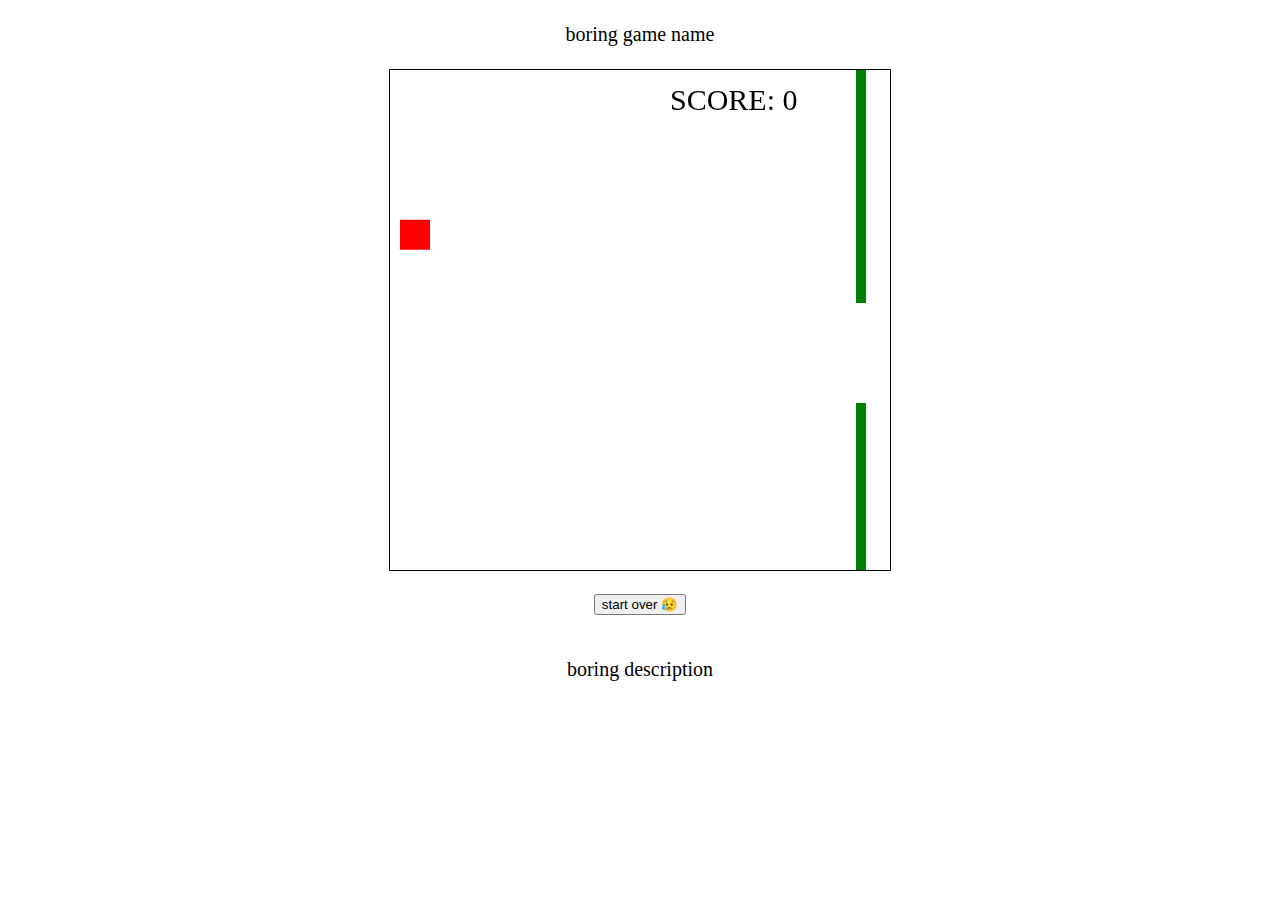
==== complete/index.html @ 5b07e773 "created starter and cleaned up complete" ====
<!DOCTYPE html>
<html>
  <head>
    <title>👾 web game workshop 👾</title>
    <link rel="stylesheet" type="text/css" href="styles.css" />
  </head>
  <body>
    <br/>
    <div>boring game name</div>
    <br/>
    <canvas id='game-screen'></canvas>
    <script src='./utils.js'></script>
    <script src='./script.js'> </script>
    <br/>
    <button onClick="window.location.reload();">start over 😥</button>
    <br/>
    <p>boring description</p>
  </body>
</html>
---- complete/styles.css ----
canvas {
  border: 1px solid black;
  background-color: white;
}
body {
  margin: auto;
  display: flex;
  flex-direction: column;
  align-items: center;
  font-size: 20px;
  font-family: 'Comic Sans MS';
}
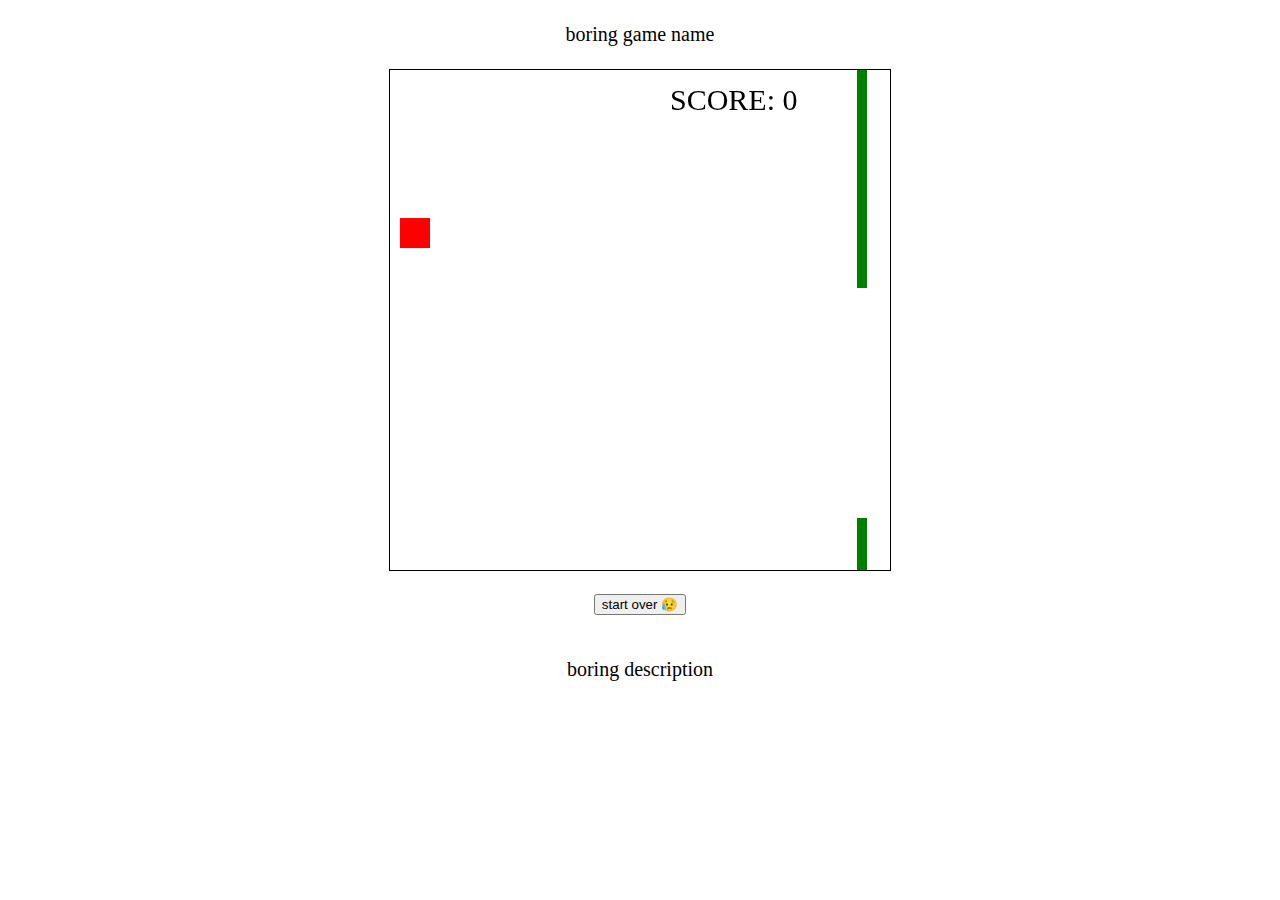
==== commit c8e6899b: "rename styles to style" ====
--- a/complete/index.html
+++ b/complete/index.html
@@ -2,7 +2,7 @@
 <html>
   <head>
     <title>👾 web game workshop 👾</title>
-    <link rel="stylesheet" type="text/css" href="styles.css" />
+    <link rel="stylesheet" type="text/css" href="style.css" />
   </head>
   <body>
     <br/>
--- a/complete/style.css
+++ b/complete/style.css
@@ -0,0 +1,12 @@
+canvas {
+  border: 1px solid black;
+  background-color: white;
+}
+body {
+  margin: auto;
+  display: flex;
+  flex-direction: column;
+  align-items: center;
+  font-size: 20px;
+  font-family: 'Comic Sans MS';
+}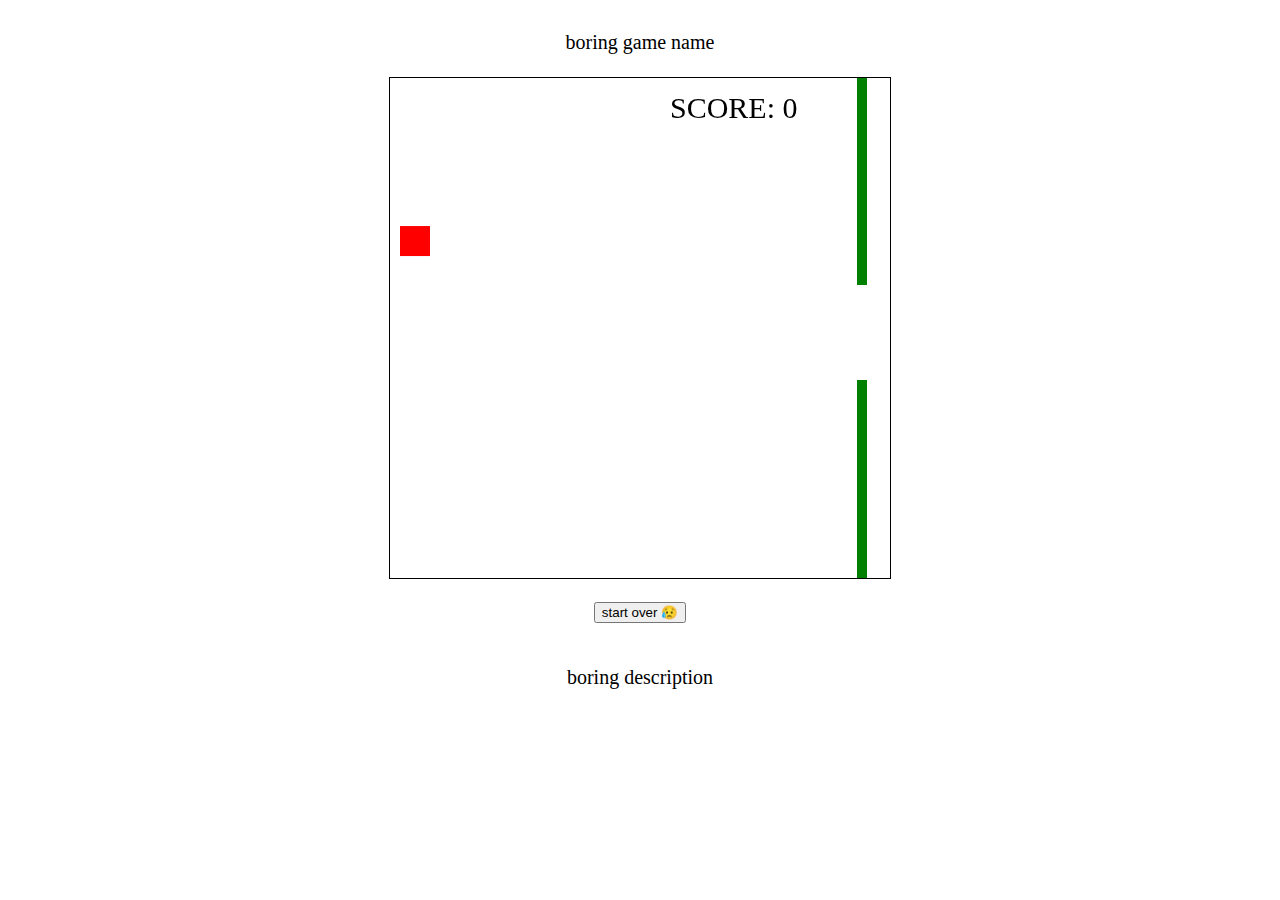
==== commit 419b3f6c: "updates" ====
--- a/complete/index.html
+++ b/complete/index.html
@@ -8,11 +8,11 @@
     <br/>
     <div>boring game name</div>
     <br/>
-    <canvas id='game-screen'></canvas>
-    <script src='./utils.js'></script>
-    <script src='./script.js'> </script>
+    <canvas id="game-screen"></canvas>
+    <script src="./utils.js"></script>
+    <script src="./script.js"> </script>
     <br/>
-    <button onClick="window.location.reload();">start over 😥</button>
+    <button onclick="window.location.reload();">start over 😥</button>
     <br/>
     <p>boring description</p>
   </body>
--- a/complete/style.css
+++ b/complete/style.css
@@ -3,7 +3,6 @@
   background-color: white;
 }
 body {
-  margin: auto;
   display: flex;
   flex-direction: column;
   align-items: center;
